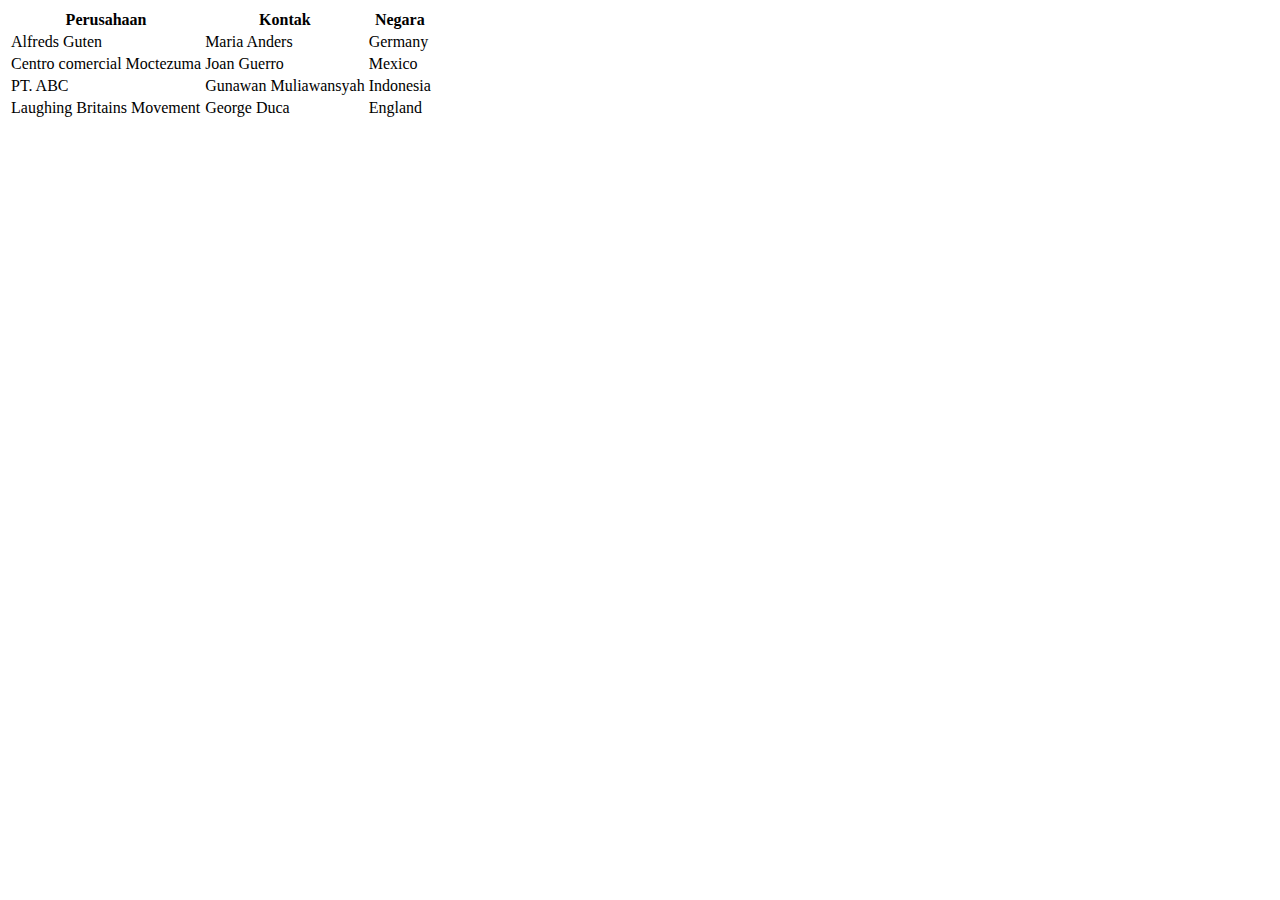
==== Soal 1/index.html @ 3d1c41e8 "added soal 1 index.html - Soal 1" ====
<!DOCTYPE html>
 <head><title>Soal 1 - Latihan Table HTML</title></head>
 <body> 
    <table>
        <tr>
          <th>Perusahaan</th>
          <th>Kontak</th>
          <th>Negara</th>
        </tr>
        <tr>
          <td>Alfreds Guten</td>
          <td>Maria Anders</td>
          <td>Germany</td>
        </tr>
        <tr>
          <td>Centro comercial Moctezuma</td>
          <td>Joan Guerro</td>
          <td>Mexico</td>
        </tr>
        <tr>
          <td>PT. ABC</td>
          <td>Gunawan Muliawansyah</td>
          <td>Indonesia</td>
        </tr>
        <tr>
          <td>Laughing Britains Movement</td>
          <td>George Duca</td>
          <td>England</td>
        </tr>
      </table> 
 </body>
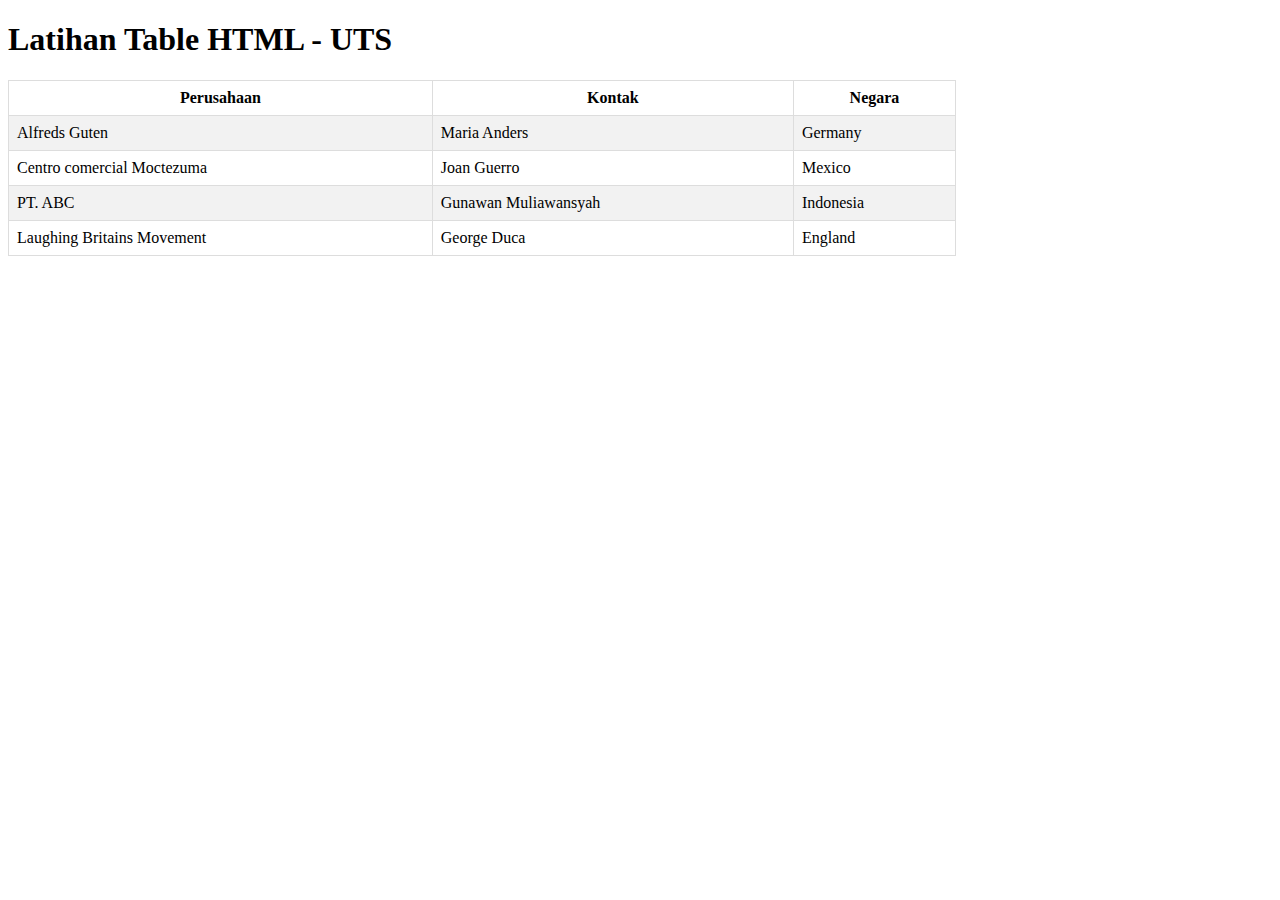
==== commit e0cfb974: "Added new style for Soal 1 - Added new page for Soal 2" ====
--- a/Soal 1/index.html
+++ b/Soal 1/index.html
@@ -1,6 +1,8 @@
 <!DOCTYPE html>
  <head><title>Soal 1 - Latihan Table HTML</title></head>
+ <link rel="stylesheet" href="style.css">
  <body> 
+   <h1>Latihan Table HTML - UTS</h1>
     <table>
         <tr>
           <th>Perusahaan</th>
--- a/Soal 1/style.css
+++ b/Soal 1/style.css
@@ -0,0 +1,12 @@
+table, th, td{
+    border: 1px solid #ddd;
+    border-collapse: collapse;
+    padding: 8px;
+}
+table{
+    width: 75%;
+}
+tr:nth-child(even){
+    width: fit-content;
+    background-color: #f2f2f2;
+}
